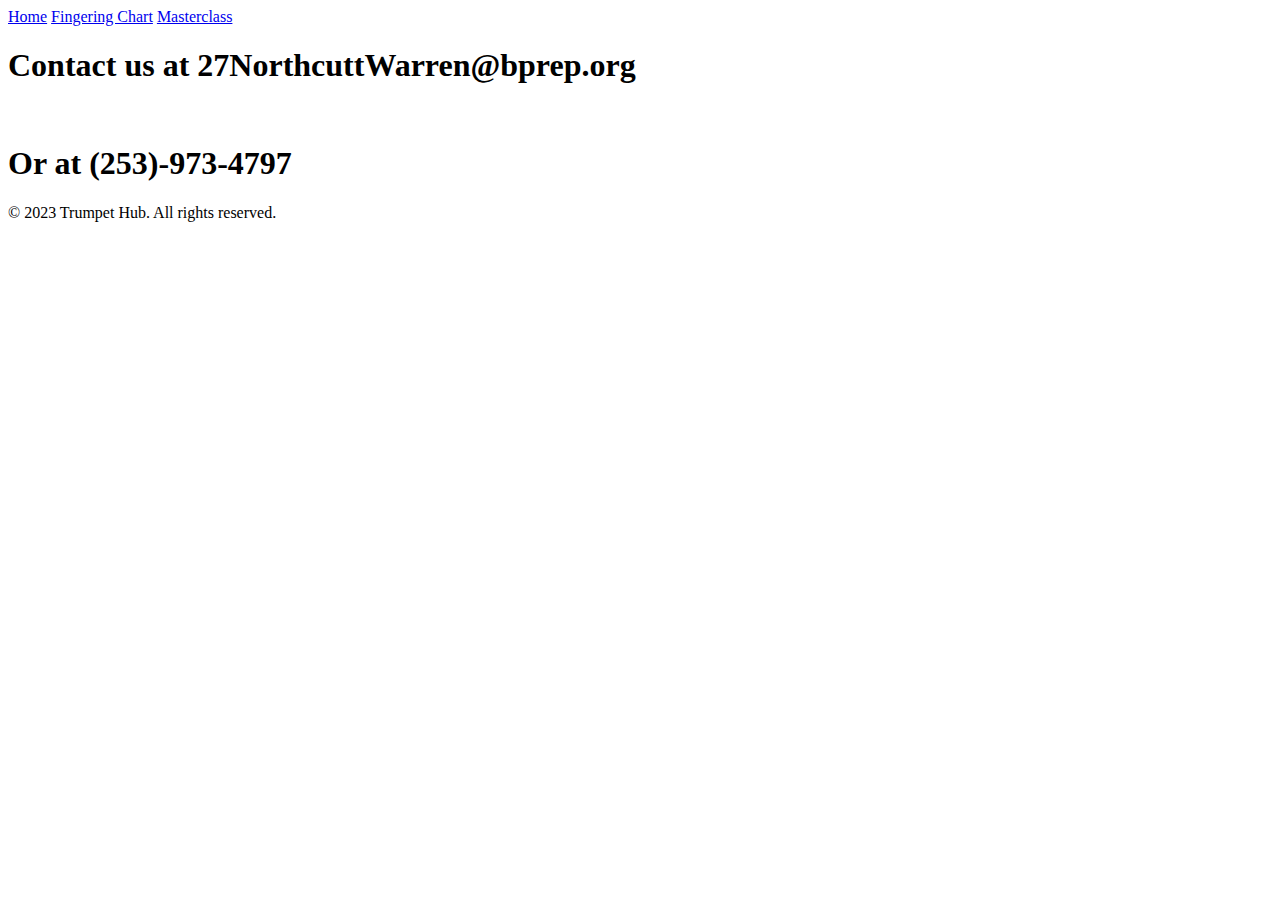
==== contact.html @ 87d8dae2 "background color" ====
<!DOCTYPE html>
<html>
<head>
    <title>Contact Us</title>
    <style>
        <body style="background-color: azure;
<div id="header">
</body>
       
 </style>
</head>
<body>
    <a href="index.html">Home</a>
    <a href="fingering_chart.html">Fingering Chart</a>
    <a href="masterclass.html">Masterclass</a>
    <H1>Contact us at 27NorthcuttWarren@bprep.org</H1><br>
    <h1>Or at (253)-973-4797</h1>
</body>

<div id="footer">
    &copy; 2023 Trumpet Hub. All rights reserved.
</div>
</body>
</html>
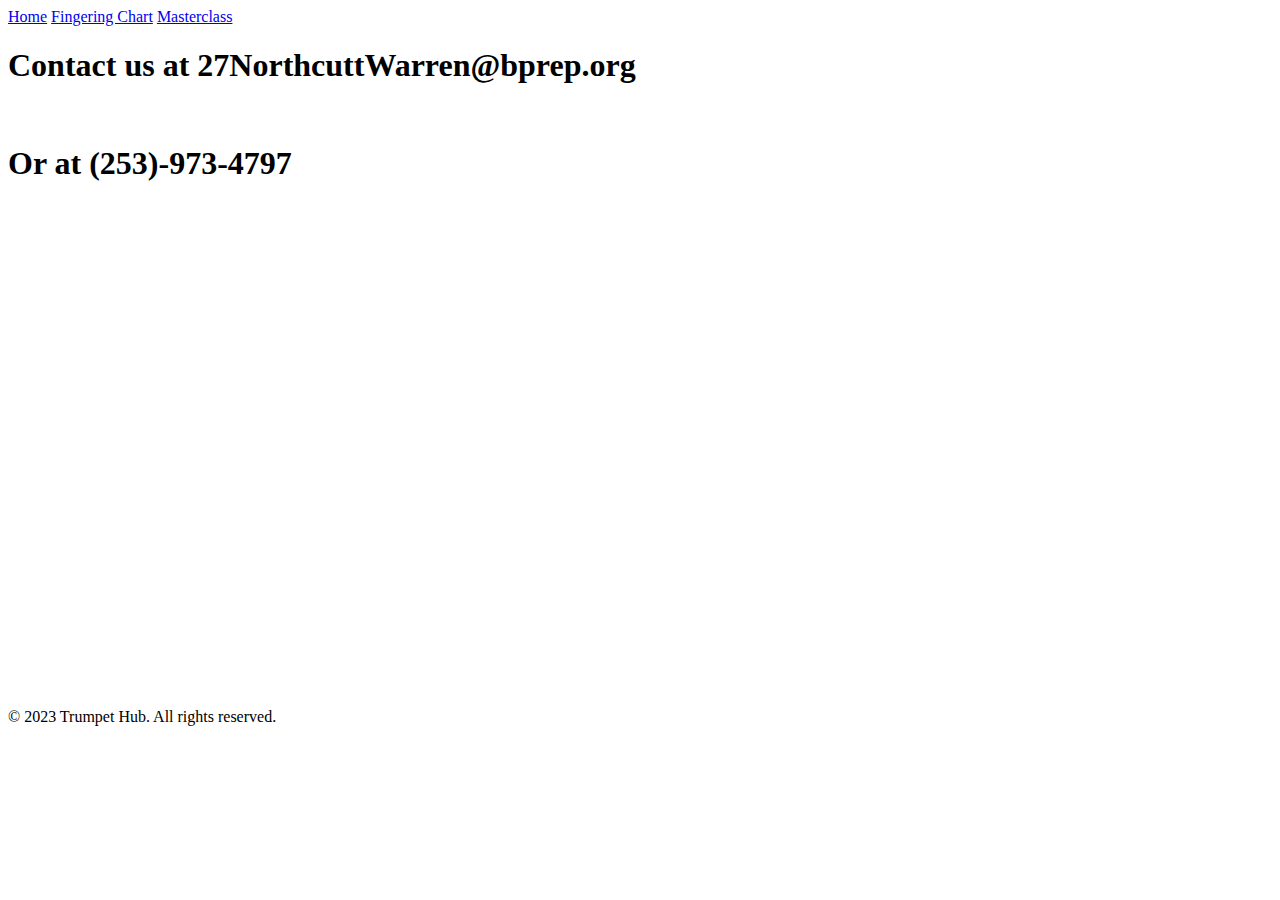
==== commit 08fbfa93: "summary" ====
--- a/contact.html
+++ b/contact.html
@@ -15,7 +15,7 @@
     <a href="masterclass.html">Masterclass</a>
     <H1>Contact us at 27NorthcuttWarren@bprep.org</H1><br>
     <h1>Or at (253)-973-4797</h1>
-</body>
+</body><br><br><br><br><br><br><br><br><br><br><br><br><br><br><br><br><br><br><br><br><br><br><br><br><br><br><br><br>
 
 <div id="footer">
     &copy; 2023 Trumpet Hub. All rights reserved.
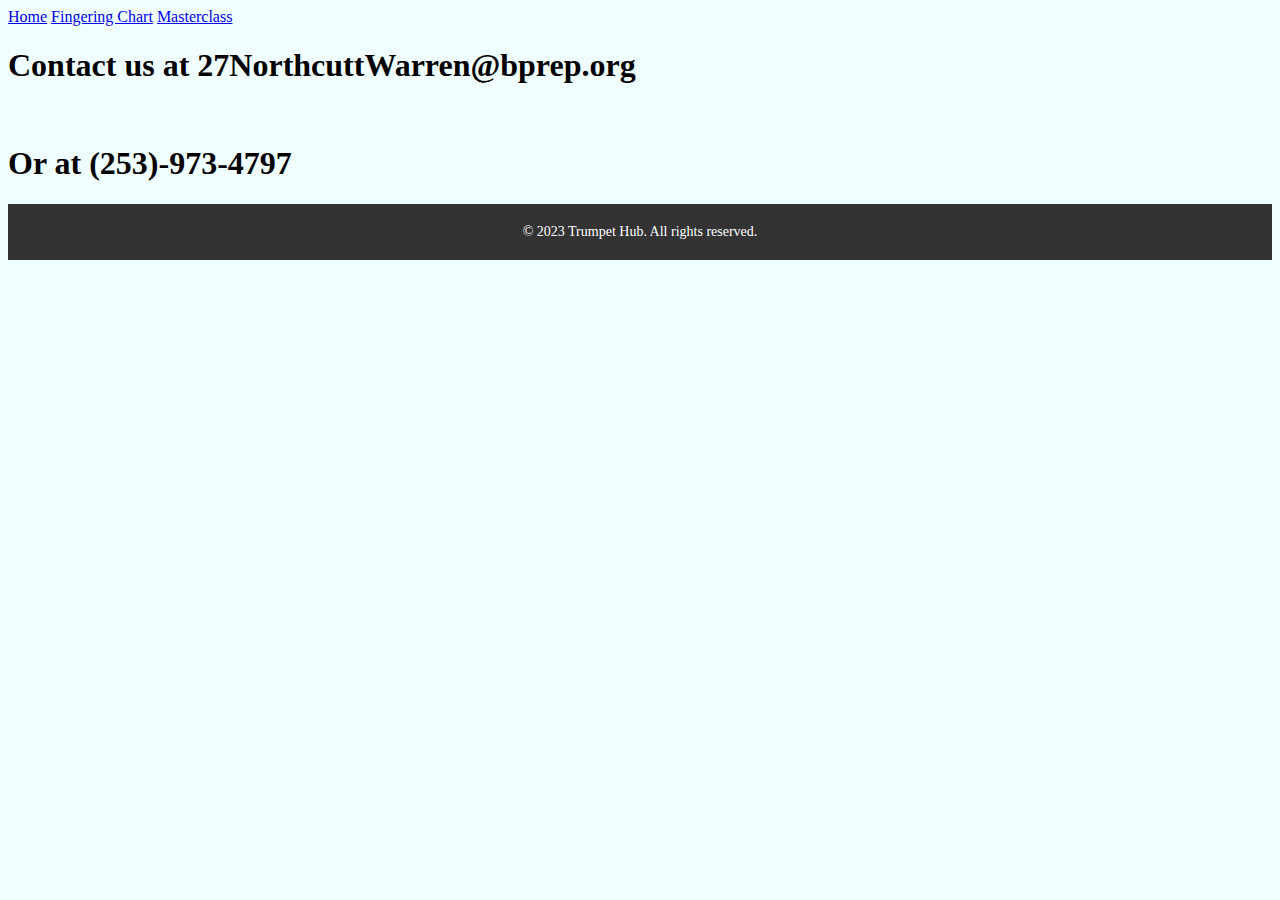
==== commit 6657c0a8: "re-format" ====
--- a/contact.html
+++ b/contact.html
@@ -2,24 +2,19 @@
 <html>
 <head>
     <title>Contact Us</title>
-    <style>
-        <body style="background-color: azure;
+    <link href="style.css" rel="stylesheet" type="text/css"/>
+</head>
+<body style="background-color: azure;">
 <div id="header">
-</body>
-       
- </style>
-</head>
-<body>
     <a href="index.html">Home</a>
     <a href="fingering_chart.html">Fingering Chart</a>
     <a href="masterclass.html">Masterclass</a>
+</div>
     <H1>Contact us at 27NorthcuttWarren@bprep.org</H1><br>
     <h1>Or at (253)-973-4797</h1>
-</body><br><br><br><br><br><br><br><br><br><br><br><br><br><br><br><br><br><br><br><br><br><br><br><br><br><br><br><br>
-
-<div id="footer">
+</body>
+<footer>
     &copy; 2023 Trumpet Hub. All rights reserved.
-</div>
-</body>
+</footer>
 </html>
 
--- a/style.css
+++ b/style.css
@@ -0,0 +1,19 @@
+footer {
+    text-align: center;
+    padding: 20px;
+    background-color: #333;
+    color: white;
+    font-size: 14px;
+}
+
+body { font-family: Times New Roman;
+    border-color:aqua;
+}
+
+#footer {
+    text-align: center;
+   
+    background-color: #333;
+    color: white;
+    font-size: 14px;
+}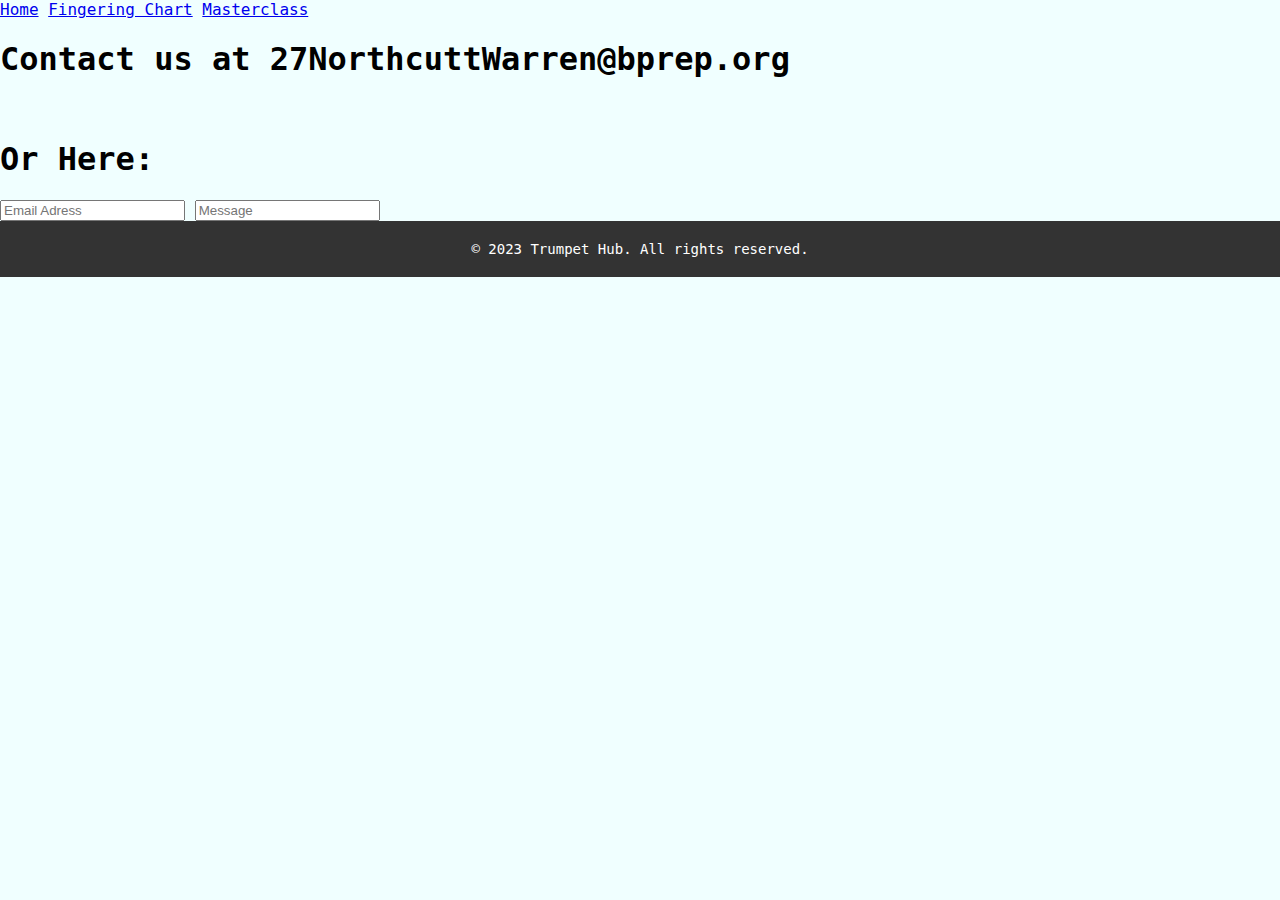
==== commit 67c39319: "Update contact.html" ====
--- a/contact.html
+++ b/contact.html
@@ -11,7 +11,9 @@
     <a href="masterclass.html">Masterclass</a>
 </div>
     <H1>Contact us at 27NorthcuttWarren@bprep.org</H1><br>
-    <h1>Or at (253)-973-4797</h1>
+    <h1>Or Here:</h1>
+    <input type="text" placeholder="Email Adress" name="Email adress">
+    <input type="text" placeholder="Message" name="Message"
 </body>
 <footer>
     &copy; 2023 Trumpet Hub. All rights reserved.
--- a/style.css
+++ b/style.css
@@ -1,3 +1,5 @@
+
+
 footer {
     text-align: center;
     padding: 20px;
@@ -16,4 +18,42 @@
     background-color: #333;
     color: white;
     font-size: 14px;
+}
+
+body {
+    margin: 0;
+    padding: 0;
+}
+
+.container {
+    display: flex;
+    align-items: center;
+}
+
+
+body {
+    margin: 0;
+    padding: 0;
+    font-family: "Space Mono", monospace;
+}
+
+.section {
+    background-color: black;
+    display: flex;
+    flex-direction: column;
+    justify-content: center;
+    align-items: center;
+    height: 100vh;
+}
+
+.section h1 {
+    color: white;
+    font-size: 3rem;
+    margin-bottom: 1rem;
+}
+
+.down-arrow {
+    color: white;
+    font-size: 2rem;
+    display: none; 
 }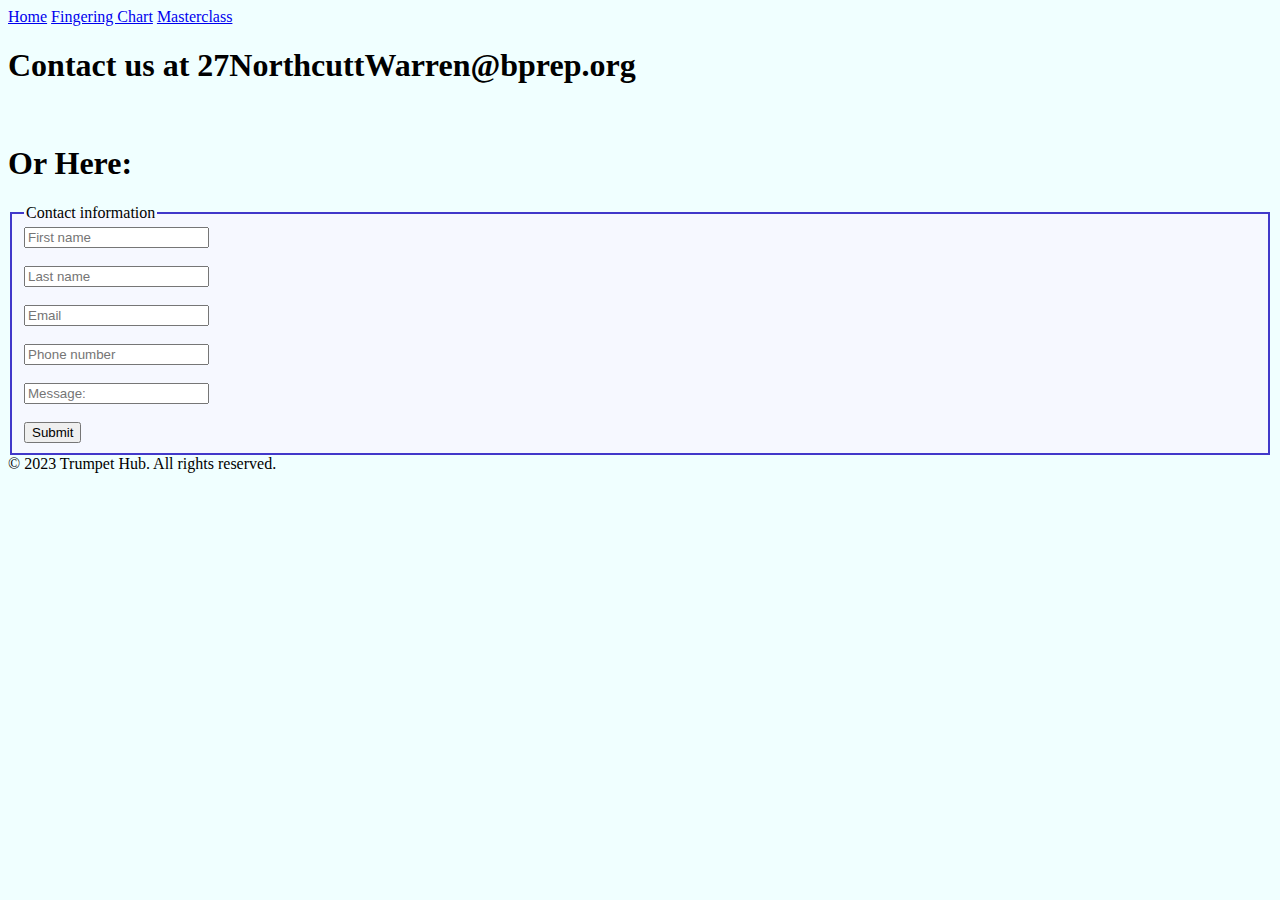
==== commit c46f32ea: "contact page" ====
--- a/contact.html
+++ b/contact.html
@@ -12,8 +12,18 @@
 </div>
     <H1>Contact us at 27NorthcuttWarren@bprep.org</H1><br>
     <h1>Or Here:</h1>
-    <input type="text" placeholder="Email Adress" name="Email adress">
-    <input type="text" placeholder="Message" name="Message"
+    <form action="/tutorial/action.html">
+        <fieldset style="background: #f6f8ff; border: 2px solid #4238ca;">
+          <legend>Contact information</legend>
+      
+          <input type="text" name="firstname" placeholder="First name"><br /><br />
+          <input type="text" name="lastname" placeholder="Last name"><br /><br />
+          <input type="text" name="email" placeholder="Email"><br /><br />
+          <input type="text" name="phone" placeholder="Phone number"><br /><br />
+          <input type="text" name="message" placeholder="Message:"><br /><br />
+          <button type="submit">Submit</button>
+        </fieldset>
+      </form>
 </body>
 <footer>
     &copy; 2023 Trumpet Hub. All rights reserved.
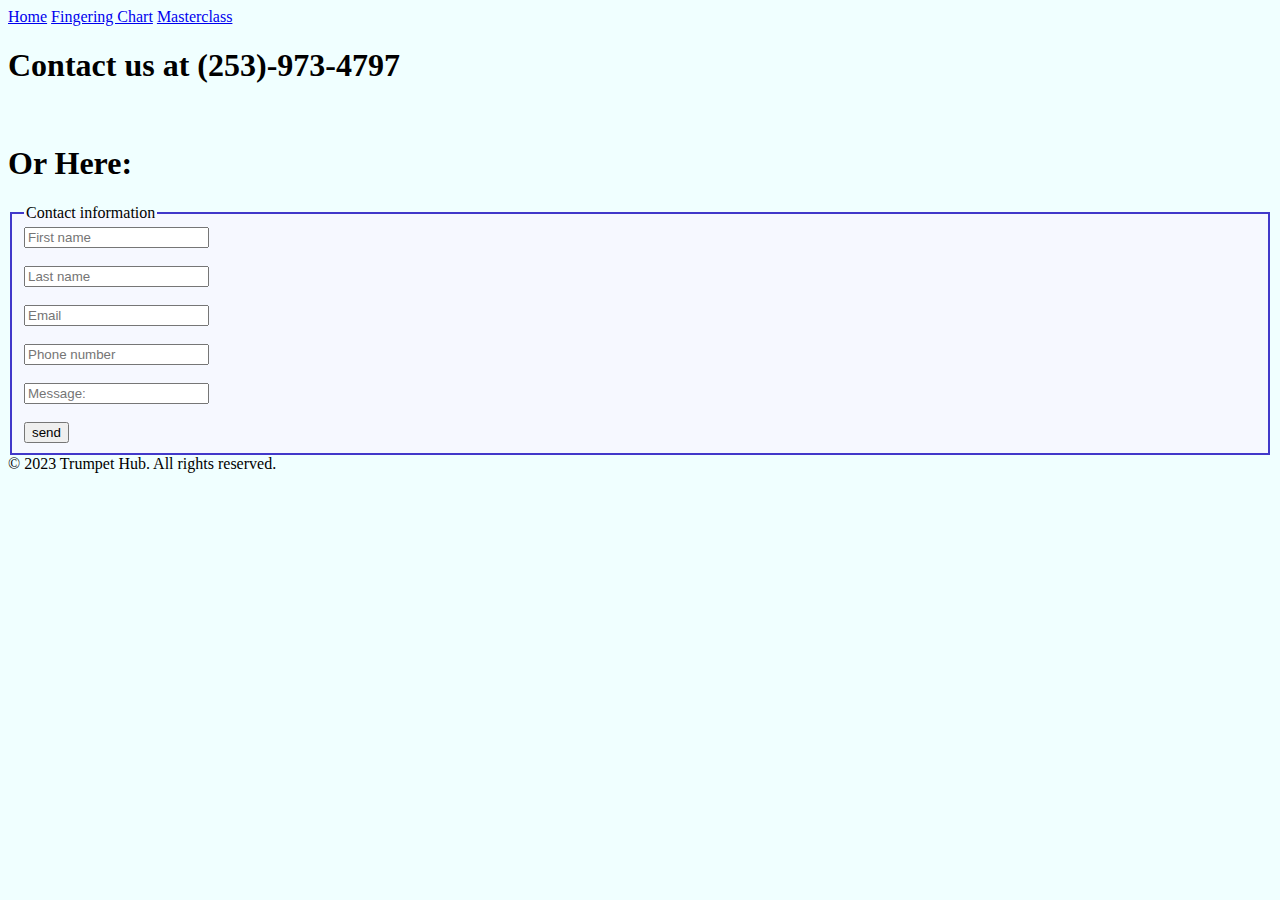
==== commit 1e98234e: "added a home button on the thanks page" ====
--- a/contact.html
+++ b/contact.html
@@ -10,18 +10,18 @@
     <a href="fingering_chart.html">Fingering Chart</a>
     <a href="masterclass.html">Masterclass</a>
 </div>
-    <H1>Contact us at 27NorthcuttWarren@bprep.org</H1><br>
+    <H1>Contact us at (253)-973-4797 </H1><br>
     <h1>Or Here:</h1>
-    <form action="/tutorial/action.html">
+    <form action="Thanks.html">
         <fieldset style="background: #f6f8ff; border: 2px solid #4238ca;">
           <legend>Contact information</legend>
-      
+      <form action="mailto:27NorthcuttWarren@bprep.org">
           <input type="text" name="firstname" placeholder="First name"><br /><br />
           <input type="text" name="lastname" placeholder="Last name"><br /><br />
           <input type="text" name="email" placeholder="Email"><br /><br />
           <input type="text" name="phone" placeholder="Phone number"><br /><br />
           <input type="text" name="message" placeholder="Message:"><br /><br />
-          <button type="submit">Submit</button>
+          <input type="submit" value="send">
         </fieldset>
       </form>
 </body>
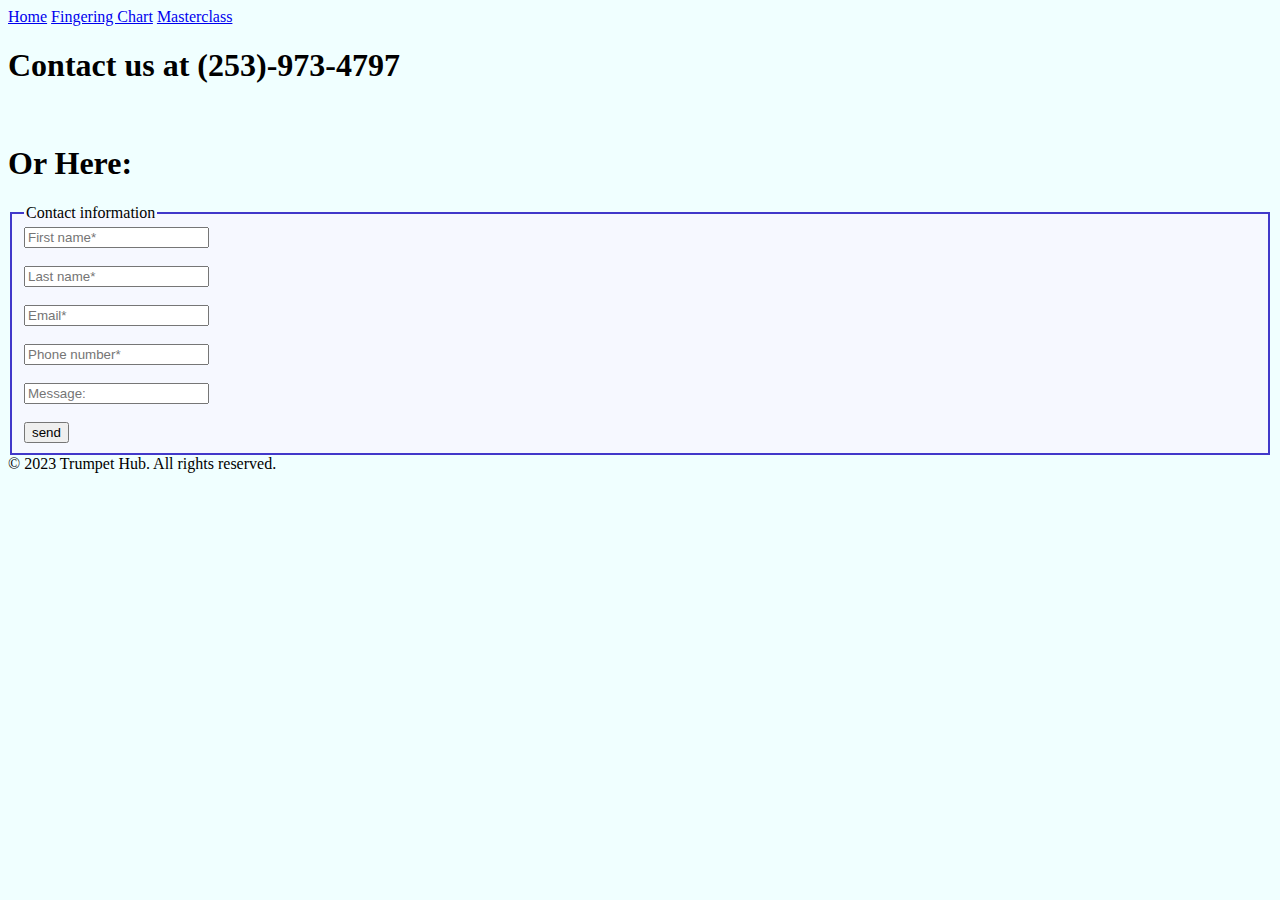
==== commit bc4d286c: "Update contact.html" ====
--- a/contact.html
+++ b/contact.html
@@ -15,11 +15,11 @@
     <form action="Thanks.html">
         <fieldset style="background: #f6f8ff; border: 2px solid #4238ca;">
           <legend>Contact information</legend>
-      <form action="mailto:27NorthcuttWarren@bprep.org">
-          <input type="text" name="firstname" placeholder="First name"><br /><br />
-          <input type="text" name="lastname" placeholder="Last name"><br /><br />
-          <input type="text" name="email" placeholder="Email"><br /><br />
-          <input type="text" name="phone" placeholder="Phone number"><br /><br />
+          <form method="post" action="mailto:email.com?subject=subject&message=message">
+          <input type="text" name="firstname" placeholder="First name*"><br /><br />
+          <input type="text" name="lastname" placeholder="Last name*"><br /><br />
+          <input type="text" name="email" placeholder="Email*"><br /><br />
+          <input type="text" name="phone" placeholder="Phone number*"><br /><br />
           <input type="text" name="message" placeholder="Message:"><br /><br />
           <input type="submit" value="send">
         </fieldset>
